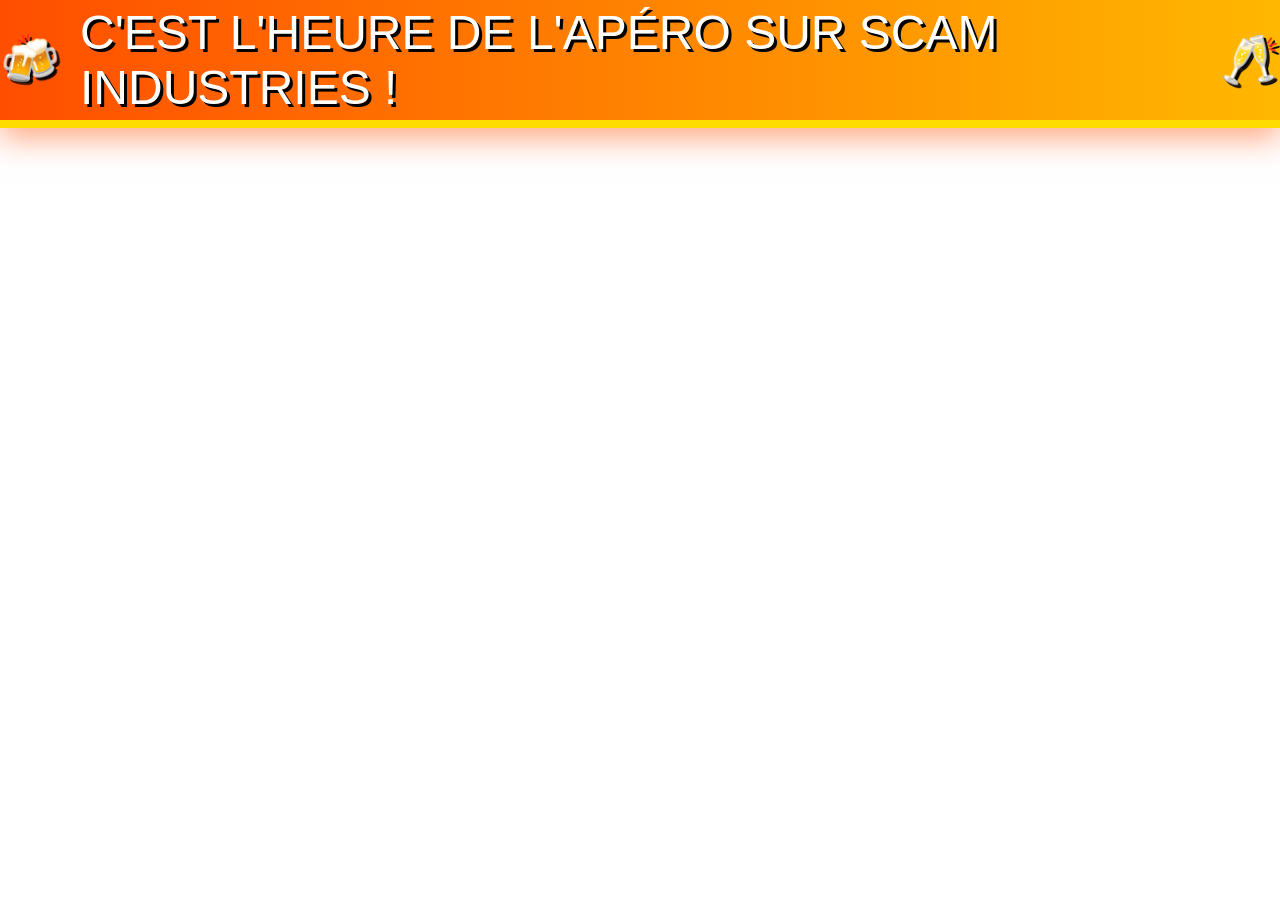
==== apero.html @ ee1c2dae "Create overlay HTML for Apéro event This HTML file creates an overlay for an event called 'Apéro', f" ====
<!DOCTYPE html>
<html lang="fr">
<head>
    <meta charset="UTF-8">
    <title>Overlay Apéro</title>
    <style>
        body { margin: 0; padding: 0; background: transparent; overflow: hidden; }
        
        .apero-bar {
            width: 100%;
            height: 120px;
            background: linear-gradient(90deg, #ff4e00, #ffb800);
            display: flex;
            align-items: center;
            justify-content: center;
            border-bottom: 8px solid #ffdc00;
            box-shadow: 0 10px 30px rgba(255, 78, 0, 0.5);
            font-family: 'Arial Black', sans-serif;
            text-transform: uppercase;
            color: #fff;
            animation: slideDown 1s ease-out;
        }

        .text {
            font-size: 48px;
            text-shadow: 3px 3px 0 #000;
            display: flex;
            align-items: center;
            gap: 20px;
        }

        /* Animation de pulsation des verres */
        .glass { animation: cheers 1.5s infinite alternate; }

        @keyframes cheers {
            0% { transform: rotate(-10deg) scale(1); }
            100% { transform: rotate(10deg) scale(1.1); }
        }

        @keyframes slideDown {
            from { transform: translateY(-150px); }
            to { transform: translateY(0); }
        }
    </style>
</head>
<body>

    <div class="apero-bar">
        <div class="text">
            <span class="glass">🍻</span> 
            C'EST L'HEURE DE L'APÉRO SUR SCAM INDUSTRIES !
            <span class="glass">🥂</span>
        </div>
    </div>

    <!-- Recharge auto pour éviter le cache -->
    <script>setInterval(() => window.location.reload(), 60000);</script>
</body>
</html>
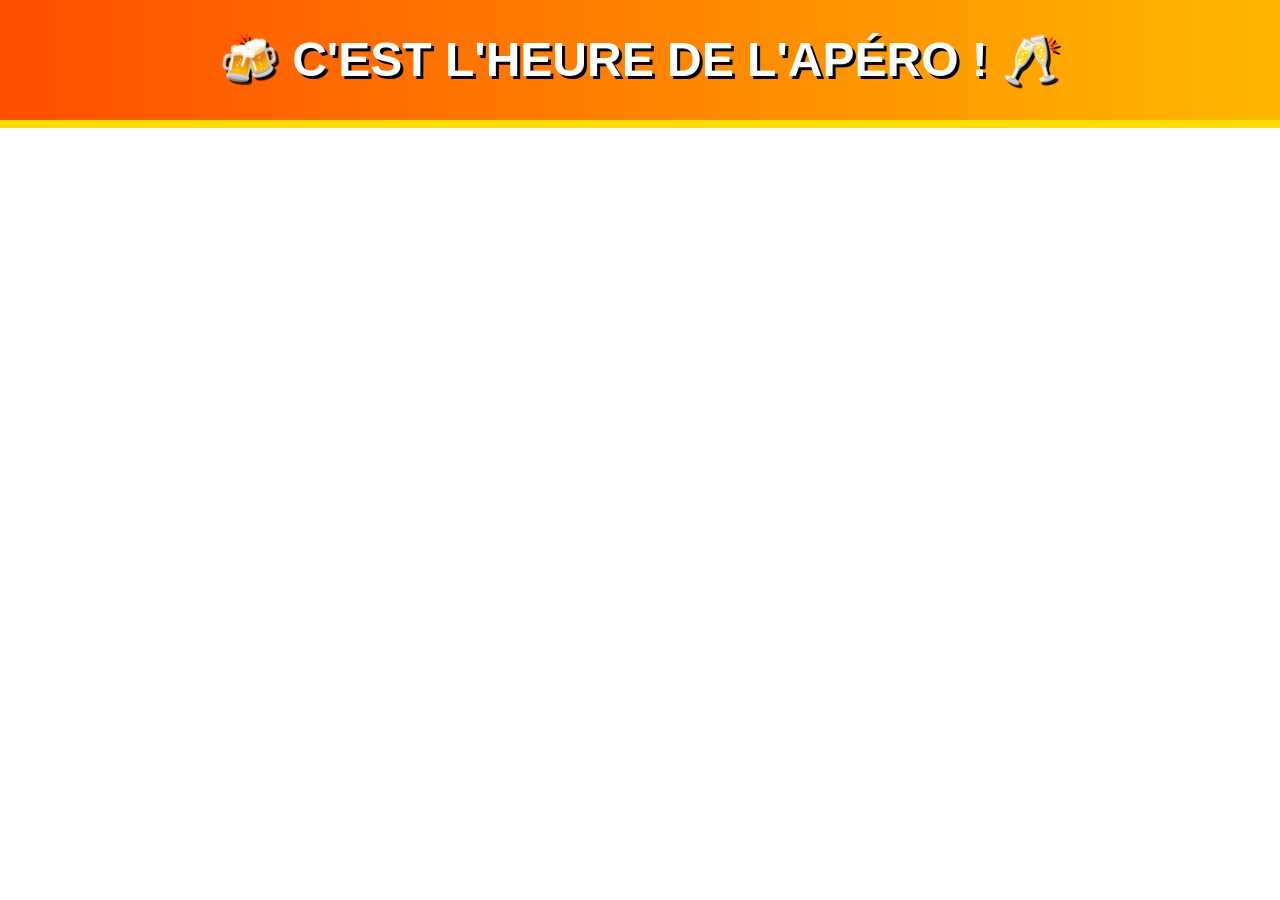
==== commit d929ec22: "Update title and simplify apero bar content" ====
--- a/apero.html
+++ b/apero.html
@@ -2,58 +2,20 @@
 <html lang="fr">
 <head>
     <meta charset="UTF-8">
-    <title>Overlay Apéro</title>
+    <title>Overlay Apero</title>
     <style>
-        body { margin: 0; padding: 0; background: transparent; overflow: hidden; }
-        
+        body { margin: 0; padding: 0; background: transparent; overflow: hidden; font-family: sans-serif; }
         .apero-bar {
-            width: 100%;
-            height: 120px;
+            width: 100%; height: 120px;
             background: linear-gradient(90deg, #ff4e00, #ffb800);
-            display: flex;
-            align-items: center;
-            justify-content: center;
+            display: flex; align-items: center; justify-content: center;
             border-bottom: 8px solid #ffdc00;
-            box-shadow: 0 10px 30px rgba(255, 78, 0, 0.5);
-            font-family: 'Arial Black', sans-serif;
-            text-transform: uppercase;
-            color: #fff;
-            animation: slideDown 1s ease-out;
-        }
-
-        .text {
-            font-size: 48px;
-            text-shadow: 3px 3px 0 #000;
-            display: flex;
-            align-items: center;
-            gap: 20px;
-        }
-
-        /* Animation de pulsation des verres */
-        .glass { animation: cheers 1.5s infinite alternate; }
-
-        @keyframes cheers {
-            0% { transform: rotate(-10deg) scale(1); }
-            100% { transform: rotate(10deg) scale(1.1); }
-        }
-
-        @keyframes slideDown {
-            from { transform: translateY(-150px); }
-            to { transform: translateY(0); }
+            color: #fff; font-size: 48px; font-weight: bold;
+            text-transform: uppercase; text-shadow: 3px 3px 0 #000;
         }
     </style>
 </head>
 <body>
-
-    <div class="apero-bar">
-        <div class="text">
-            <span class="glass">🍻</span> 
-            C'EST L'HEURE DE L'APÉRO SUR SCAM INDUSTRIES !
-            <span class="glass">🥂</span>
-        </div>
-    </div>
-
-    <!-- Recharge auto pour éviter le cache -->
-    <script>setInterval(() => window.location.reload(), 60000);</script>
+    <div class="apero-bar">🍻 C'EST L'HEURE DE L'APÉRO ! 🥂</div>
 </body>
 </html>
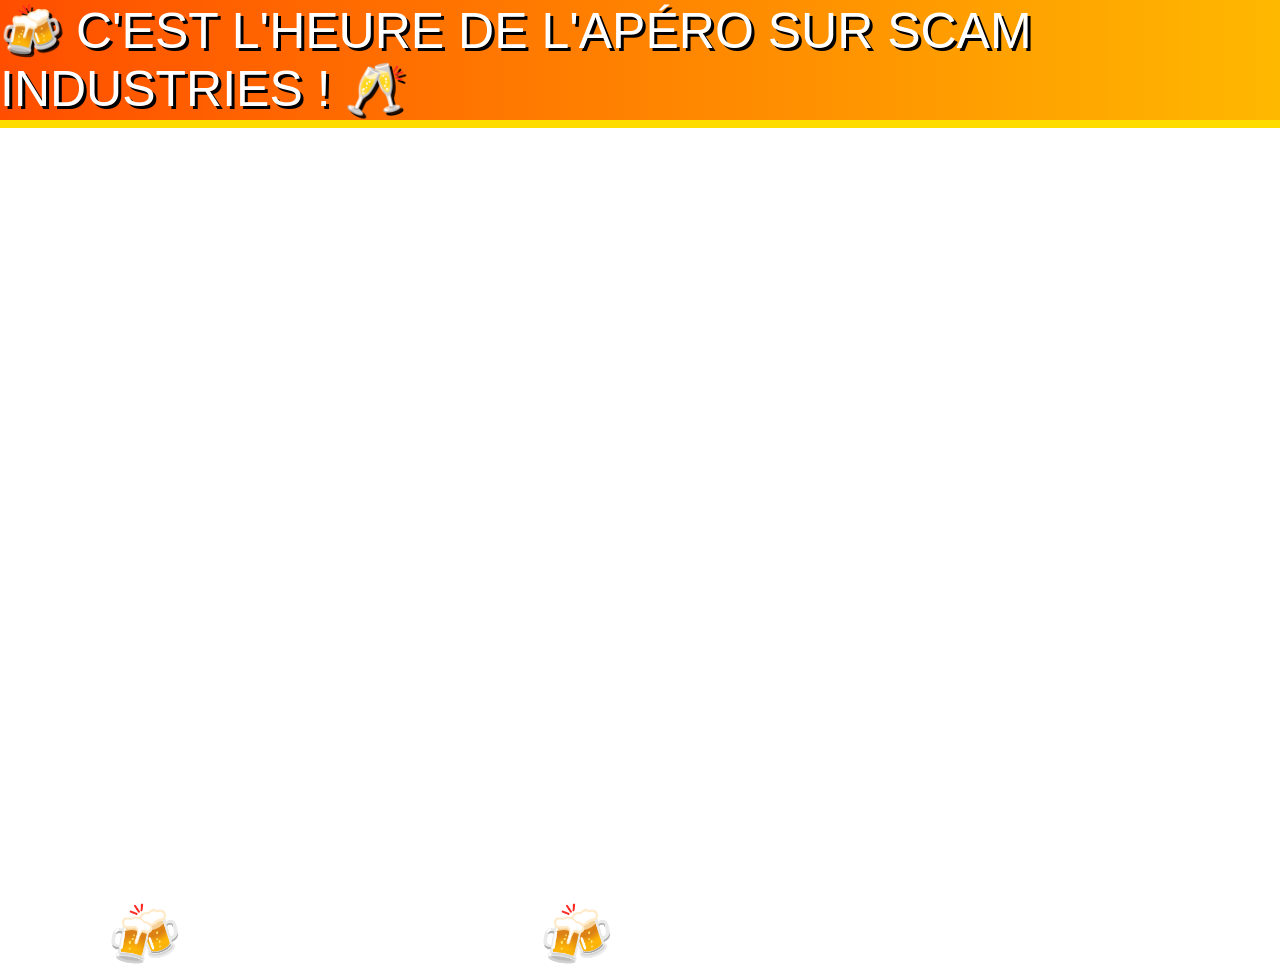
==== commit 4df2aac4: "Update apero.html" ====
--- a/apero.html
+++ b/apero.html
@@ -4,18 +4,76 @@
     <meta charset="UTF-8">
     <title>Overlay Apero</title>
     <style>
-        body { margin: 0; padding: 0; background: transparent; overflow: hidden; font-family: sans-serif; }
+        body { 
+            margin: 0; 
+            padding: 0; 
+            background: transparent; 
+            overflow: hidden; 
+            font-family: 'Impact', sans-serif; 
+        }
+        
+        .apero-container {
+            width: 100vw; 
+            height: 100vh; 
+            position: relative;
+        }
+
         .apero-bar {
-            width: 100%; height: 120px;
+            width: 100%; 
+            height: 120px;
             background: linear-gradient(90deg, #ff4e00, #ffb800);
-            display: flex; align-items: center; justify-content: center;
+            display: flex; 
+            align-items: center; 
+            justify-content: center;
             border-bottom: 8px solid #ffdc00;
-            color: #fff; font-size: 48px; font-weight: bold;
-            text-transform: uppercase; text-shadow: 3px 3px 0 #000;
+            color: #fff; 
+            font-size: 50px; 
+            text-transform: uppercase;
+            text-shadow: 3px 3px 0 #000; 
+            position: absolute; 
+            top: 0; 
+            z-index: 10;
+        }
+
+        /* Les verres qui flottent */
+        .glass {
+            position: absolute; 
+            font-size: 60px;
+            animation: float 4s linear infinite;
+            pointer-events: none; /* Empêche les verres de bloquer la souris */
+        }
+
+        @keyframes float {
+            0% { transform: translateY(100vh) rotate(0deg); opacity: 0; }
+            50% { opacity: 1; }
+            100% { transform: translateY(-100px) rotate(360deg); opacity: 0; }
         }
     </style>
 </head>
 <body>
-    <div class="apero-bar">🍻 C'EST L'HEURE DE L'APÉRO ! 🥂</div>
+    <div class="apero-container">
+        <div class="apero-bar">🍻 C'EST L'HEURE DE L'APÉRO SUR SCAM INDUSTRIES ! 🥂</div>
+        
+        <script>
+            // Génération dynamique des verres qui montent
+            function createGlass() {
+                const glass = document.createElement('div');
+                glass.className = 'glass';
+                glass.innerHTML = Math.random() > 0.5 ? '🍻' : '🥂';
+                glass.style.left = Math.random() * 100 + 'vw';
+                glass.style.animationDuration = (Math.random() * 2 + 3) + 's';
+                document.body.appendChild(glass);
+                
+                // Nettoyage automatique pour ne pas surcharger la mémoire
+                setTimeout(() => glass.remove(), 5000);
+            }
+            
+            // Crée un nouveau verre toutes les 500ms
+            setInterval(createGlass, 500);
+
+            // Recharge la page toutes les minutes pour éviter le cache
+            setInterval(() => window.location.reload(), 60000);
+        </script>
+    </div>
 </body>
 </html>
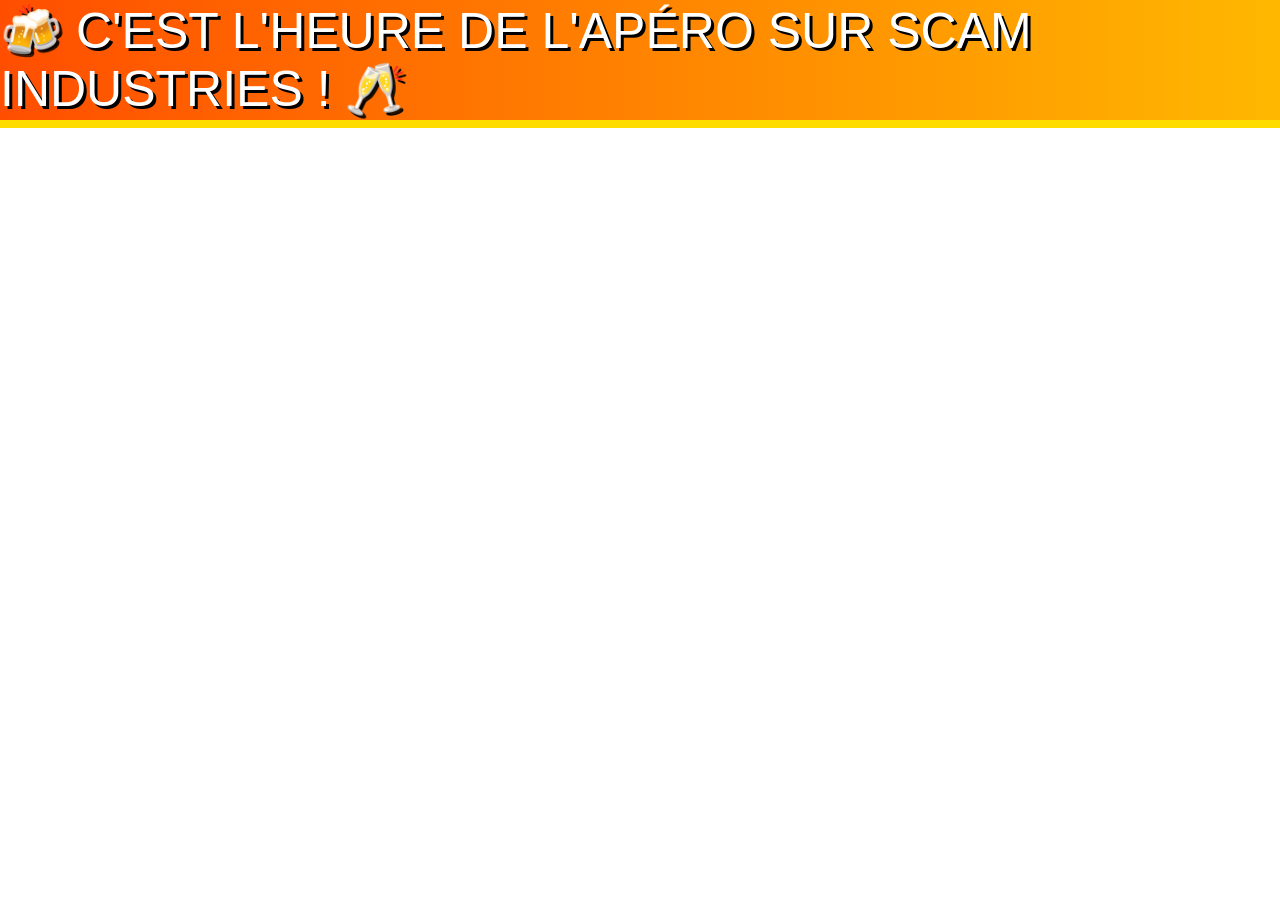
==== commit e9f6e9af: "Refactor glass creation logic in apero.html Refactor glass creation to ensure it appends to the corr" ====
--- a/apero.html
+++ b/apero.html
@@ -55,25 +55,23 @@
         <div class="apero-bar">🍻 C'EST L'HEURE DE L'APÉRO SUR SCAM INDUSTRIES ! 🥂</div>
         
         <script>
-            // Génération dynamique des verres qui montent
-            function createGlass() {
-                const glass = document.createElement('div');
-                glass.className = 'glass';
-                glass.innerHTML = Math.random() > 0.5 ? '🍻' : '🥂';
-                glass.style.left = Math.random() * 100 + 'vw';
-                glass.style.animationDuration = (Math.random() * 2 + 3) + 's';
-                document.body.appendChild(glass);
-                
-                // Nettoyage automatique pour ne pas surcharger la mémoire
+    window.onload = function() {
+        function createGlass() {
+            const glass = document.createElement('div');
+            glass.className = 'glass';
+            glass.innerHTML = Math.random() > 0.5 ? '🍻' : '🥂';
+            glass.style.left = Math.random() * 100 + 'vw';
+            glass.style.animationDuration = (Math.random() * 2 + 3) + 's';
+            // On s'assure qu'on ajoute bien au bon élément
+            const container = document.getElementById('apero-wrapper');
+            if (container) {
+                container.appendChild(glass);
                 setTimeout(() => glass.remove(), 5000);
             }
-            
-            // Crée un nouveau verre toutes les 500ms
-            setInterval(createGlass, 500);
-
-            // Recharge la page toutes les minutes pour éviter le cache
-            setInterval(() => window.location.reload(), 60000);
-        </script>
+        }
+        setInterval(createGlass, 500);
+    };
+     </script>
     </div>
 </body>
 </html>
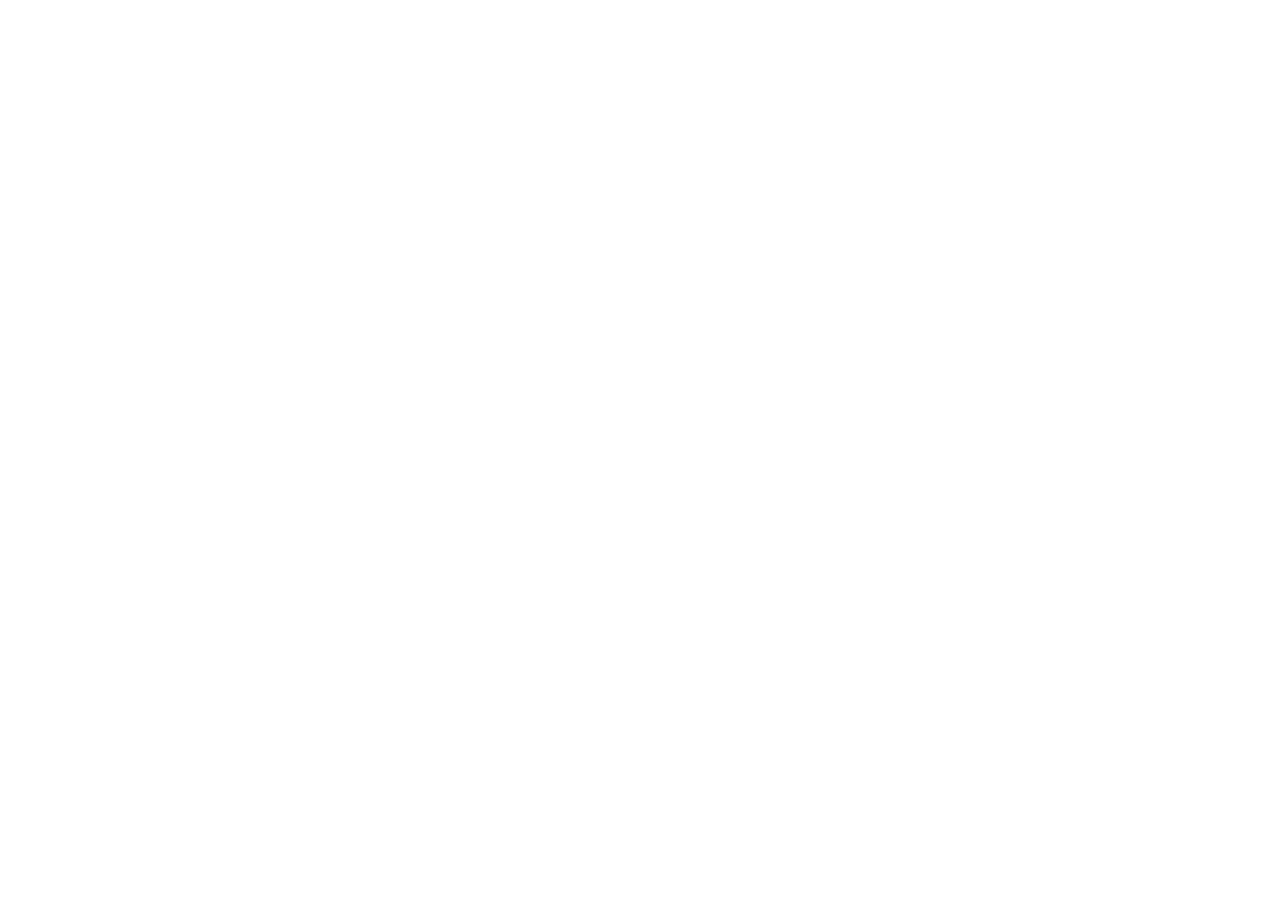
==== commit 8029801c: "Update apero.html" ====
--- a/apero.html
+++ b/apero.html
@@ -4,73 +4,37 @@
     <meta charset="UTF-8">
     <title>Overlay Apero</title>
     <style>
-        body { 
-            margin: 0; 
-            padding: 0; 
-            background: transparent; 
-            overflow: hidden; 
-            font-family: 'Impact', sans-serif; 
-        }
-        
-        .apero-container {
-            width: 100vw; 
-            height: 100vh; 
-            position: relative;
-        }
+    body, html { margin: 0; padding: 0; background: transparent; overflow: hidden; font-family: 'Impact', sans-serif; }
+    
+    #apero-wrapper { width: 100vw; height: 100vh; position: relative; }
 
-        .apero-bar {
-            width: 100%; 
-            height: 120px;
-            background: linear-gradient(90deg, #ff4e00, #ffb800);
-            display: flex; 
-            align-items: center; 
-            justify-content: center;
-            border-bottom: 8px solid #ffdc00;
-            color: #fff; 
-            font-size: 50px; 
-            text-transform: uppercase;
-            text-shadow: 3px 3px 0 #000; 
-            position: absolute; 
-            top: 0; 
-            z-index: 10;
-        }
+    .apero-bar {
+        width: 100%; height: 120px;
+        background: linear-gradient(90deg, #ff4e00, #ffb800);
+        display: flex; align-items: center; justify-content: center;
+        border-bottom: 8px solid #ffdc00;
+        color: #fff; font-size: 50px; text-transform: uppercase;
+        text-shadow: 3px 3px 0 #000; position: absolute; top: 0; z-index: 100;
+    }
 
-        /* Les verres qui flottent */
-        .glass {
-            position: absolute; 
-            font-size: 60px;
-            animation: float 4s linear infinite;
-            pointer-events: none; /* Empêche les verres de bloquer la souris */
-        }
+    /* Force l'affichage et la visibilité des verres */
+    .glass {
+        position: absolute; 
+        font-size: 60px;
+        animation: float 5s linear infinite;
+        pointer-events: none;
+        z-index: 99; /* On passe devant tout */
+        display: block !important; 
+        opacity: 0; /* Commence invisible */
+    }
 
-        @keyframes float {
-            0% { transform: translateY(100vh) rotate(0deg); opacity: 0; }
-            50% { opacity: 1; }
-            100% { transform: translateY(-100px) rotate(360deg); opacity: 0; }
-        }
-    </style>
-</head>
-<body>
-    <div class="apero-container">
-        <div class="apero-bar">🍻 C'EST L'HEURE DE L'APÉRO SUR SCAM INDUSTRIES ! 🥂</div>
-        
-        <script>
-    window.onload = function() {
-        function createGlass() {
-            const glass = document.createElement('div');
-            glass.className = 'glass';
-            glass.innerHTML = Math.random() > 0.5 ? '🍻' : '🥂';
-            glass.style.left = Math.random() * 100 + 'vw';
-            glass.style.animationDuration = (Math.random() * 2 + 3) + 's';
-            // On s'assure qu'on ajoute bien au bon élément
-            const container = document.getElementById('apero-wrapper');
-            if (container) {
-                container.appendChild(glass);
-                setTimeout(() => glass.remove(), 5000);
-            }
-        }
-        setInterval(createGlass, 500);
-    };
+    @keyframes float {
+        0% { transform: translateY(100vh) rotate(0deg); opacity: 0; }
+        20% { opacity: 1; } /* Apparaît plus vite */
+        80% { opacity: 1; }
+        100% { transform: translateY(-100px) rotate(360deg); opacity: 0; }
+    }
+</style>
      </script>
     </div>
 </body>
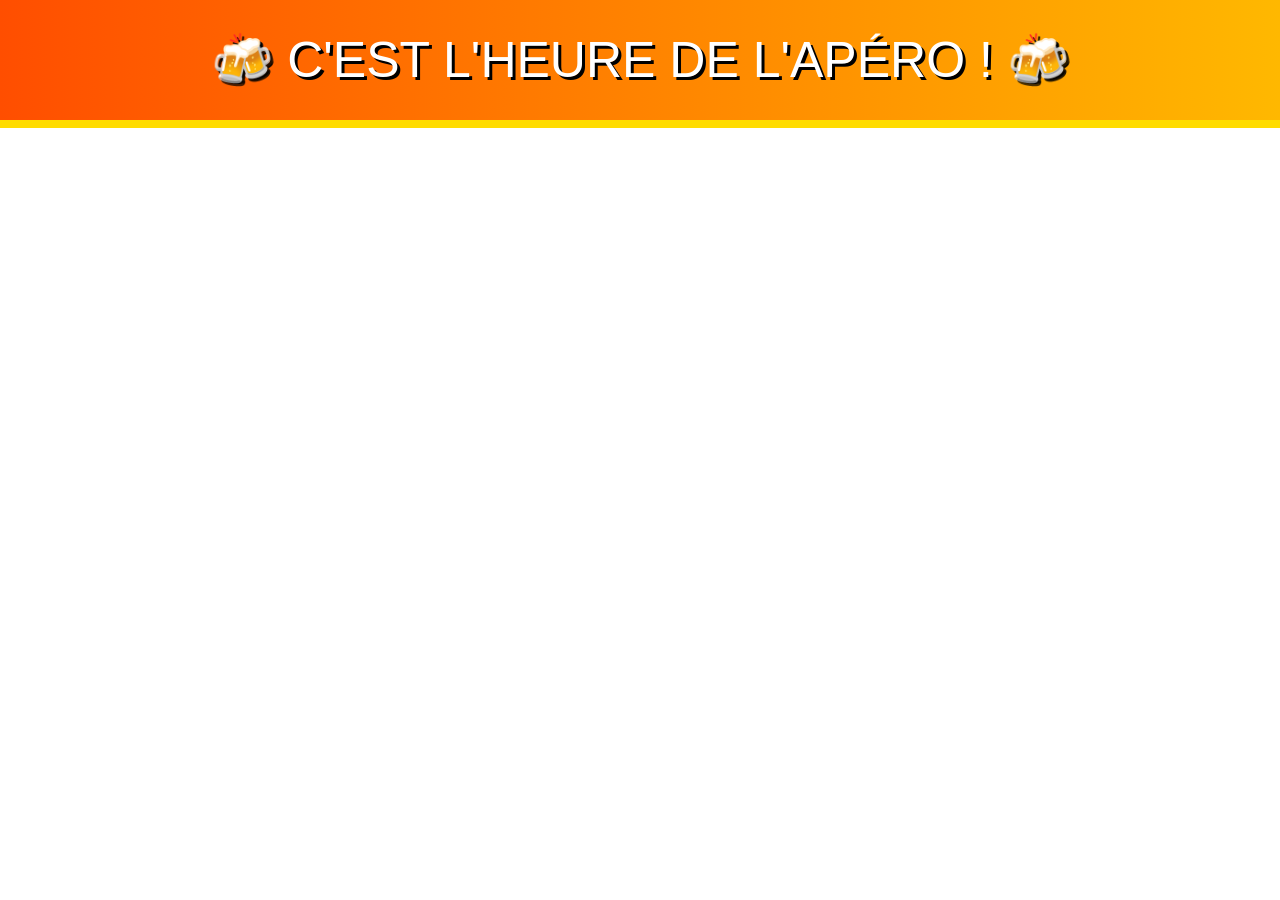
==== commit e1eb7713: "Refactor HTML structure and styles for Apero" ====
--- a/apero.html
+++ b/apero.html
@@ -1,41 +1,166 @@
 <!DOCTYPE html>
 <html lang="fr">
 <head>
-    <meta charset="UTF-8">
-    <title>Overlay Apero</title>
-    <style>
-    body, html { margin: 0; padding: 0; background: transparent; overflow: hidden; font-family: 'Impact', sans-serif; }
-    
-    #apero-wrapper { width: 100vw; height: 100vh; position: relative; }
+<meta charset="UTF-8">
+<title>Overlay Apéro</title>
 
-    .apero-bar {
-        width: 100%; height: 120px;
-        background: linear-gradient(90deg, #ff4e00, #ffb800);
-        display: flex; align-items: center; justify-content: center;
-        border-bottom: 8px solid #ffdc00;
-        color: #fff; font-size: 50px; text-transform: uppercase;
-        text-shadow: 3px 3px 0 #000; position: absolute; top: 0; z-index: 100;
-    }
+<style>
 
-    /* Force l'affichage et la visibilité des verres */
-    .glass {
-        position: absolute; 
-        font-size: 60px;
-        animation: float 5s linear infinite;
-        pointer-events: none;
-        z-index: 99; /* On passe devant tout */
-        display: block !important; 
-        opacity: 0; /* Commence invisible */
-    }
+body,
+html{
+margin:0;
+padding:0;
+width:100%;
+height:100%;
+background:transparent;
+overflow:hidden;
+font-family:Impact,sans-serif;
+}
 
-    @keyframes float {
-        0% { transform: translateY(100vh) rotate(0deg); opacity: 0; }
-        20% { opacity: 1; } /* Apparaît plus vite */
-        80% { opacity: 1; }
-        100% { transform: translateY(-100px) rotate(360deg); opacity: 0; }
-    }
+#apero-wrapper{
+position:relative;
+width:100vw;
+height:100vh;
+overflow:hidden;
+}
+
+.apero-bar{
+
+position:absolute;
+top:0;
+left:0;
+
+width:100%;
+height:120px;
+
+display:flex;
+align-items:center;
+justify-content:center;
+
+background:linear-gradient(
+90deg,
+#ff4e00,
+#ffb800
+);
+
+border-bottom:8px solid #ffdc00;
+
+color:#fff;
+font-size:50px;
+text-transform:uppercase;
+
+text-shadow:
+3px 3px 0 #000;
+
+z-index:100;
+
+}
+
+.glass{
+
+position:absolute;
+
+font-size:60px;
+
+pointer-events:none;
+
+z-index:99;
+
+animation:floatUp linear forwards;
+
+}
+
+@keyframes floatUp{
+
+0%{
+transform:
+translateY(100vh)
+rotate(0deg);
+
+opacity:0;
+}
+
+15%{
+opacity:1;
+}
+
+85%{
+opacity:1;
+}
+
+100%{
+transform:
+translateY(-150px)
+rotate(360deg);
+
+opacity:0;
+}
+
+}
+
 </style>
-     </script>
-    </div>
+</head>
+
+<body>
+
+<div id="apero-wrapper">
+
+<div class="apero-bar">
+🍻 C'EST L'HEURE DE L'APÉRO ! 🍻
+</div>
+
+</div>
+
+<script>
+
+const emojis = [
+"🍺",
+"🍻",
+"🍷",
+"🥂",
+"🍹",
+"🍸",
+"🥜"
+];
+
+function createGlass(){
+
+const glass =
+document.createElement("div");
+
+glass.className="glass";
+
+glass.innerHTML=
+emojis[
+Math.floor(
+Math.random()*emojis.length
+)
+];
+
+glass.style.left =
+Math.random()*95+"vw";
+
+glass.style.animationDuration =
+(4+Math.random()*4)+"s";
+
+document
+.getElementById("apero-wrapper")
+.appendChild(glass);
+
+setTimeout(()=>{
+
+glass.remove();
+
+},8000);
+
+}
+
+setInterval(
+createGlass,
+500
+);
+
+</script>
+
 </body>
 </html>
